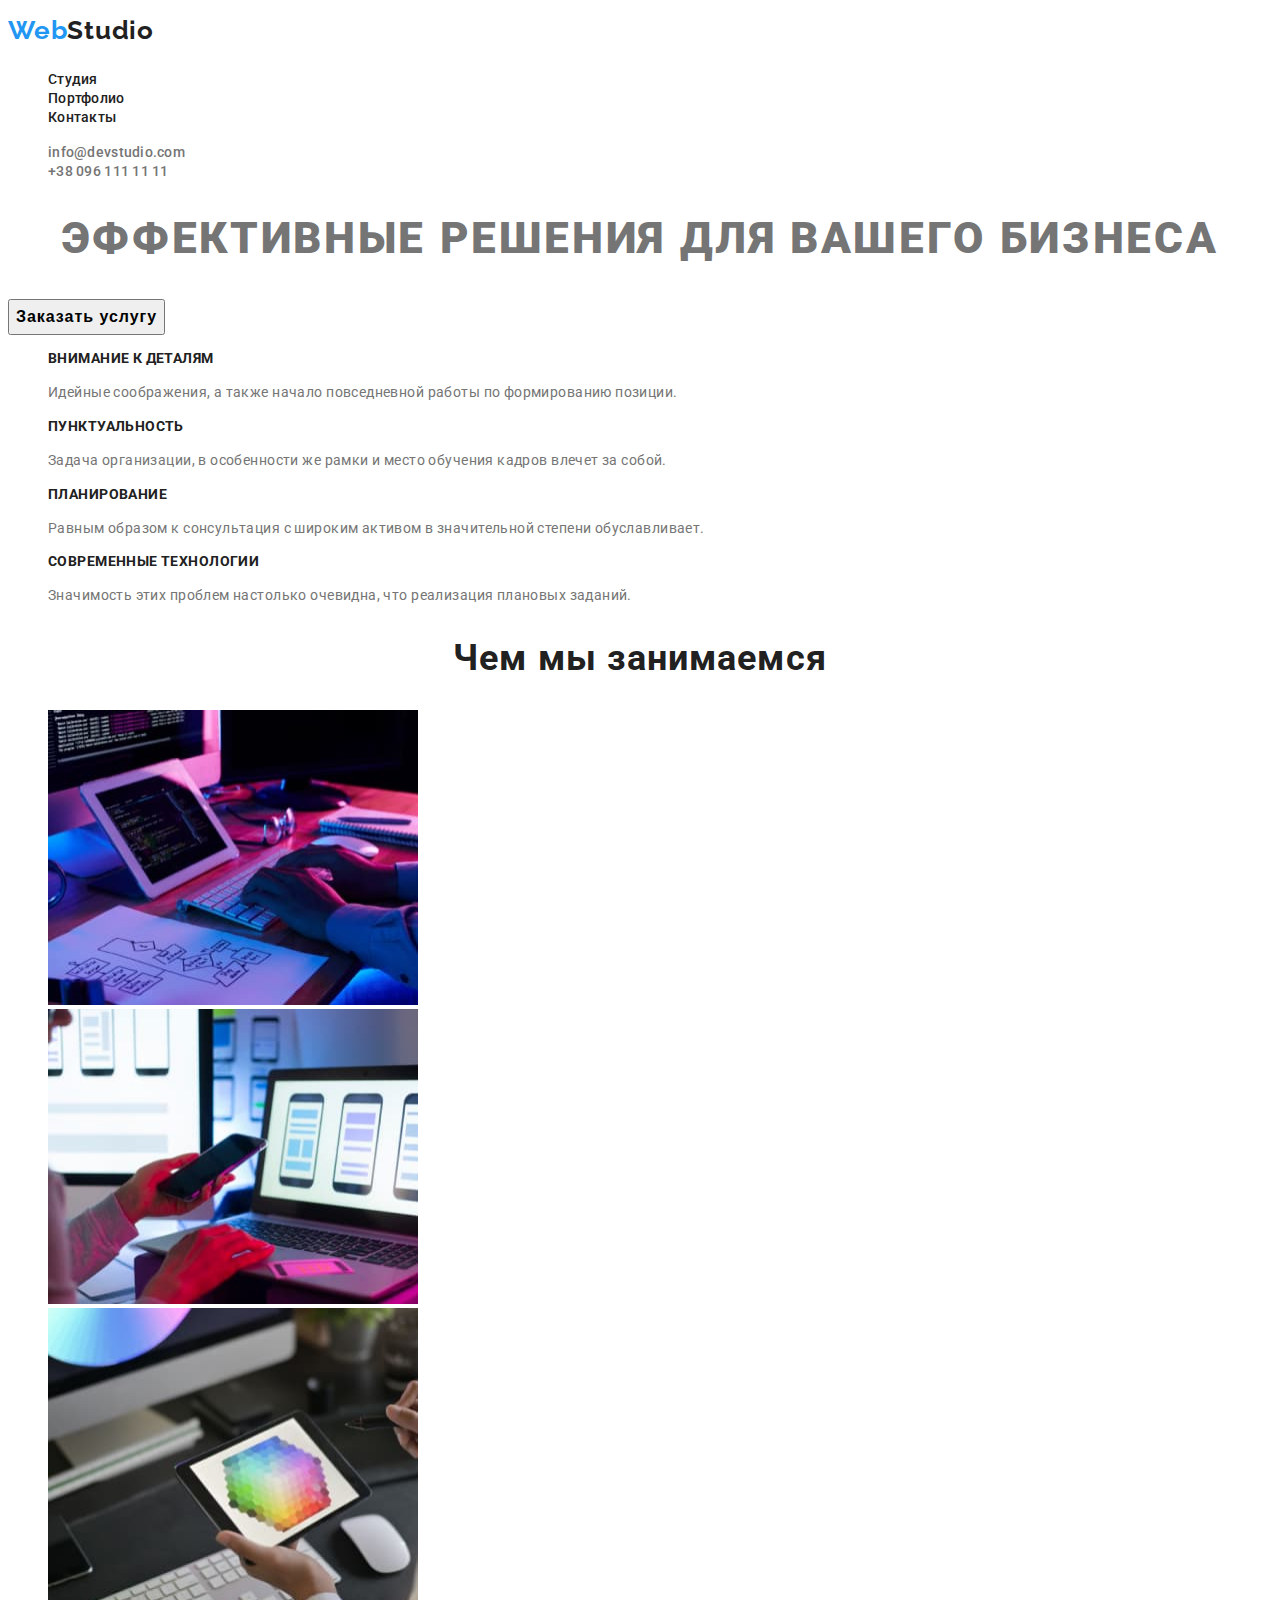
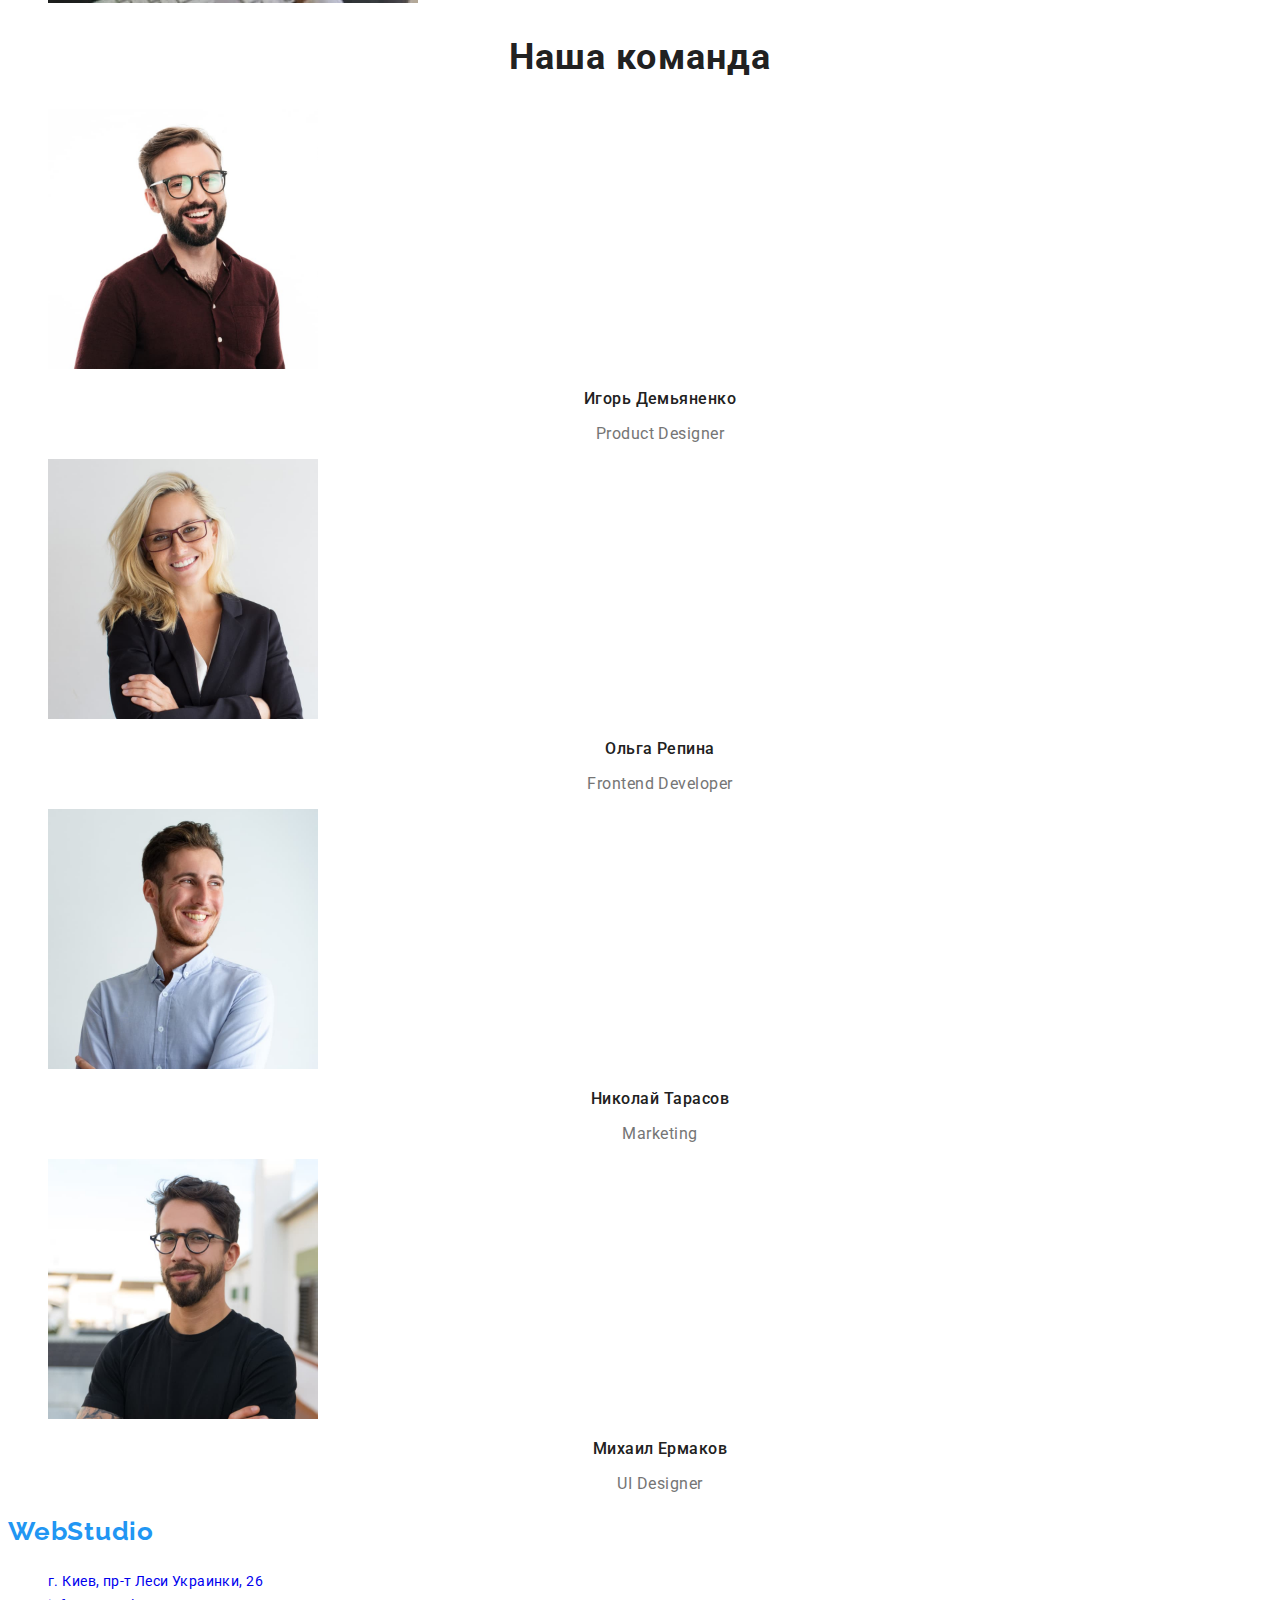
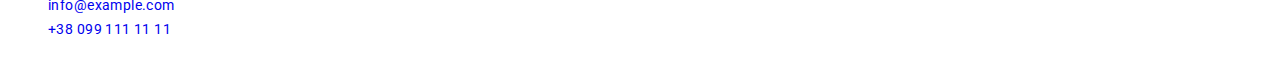
==== index.html @ f835c430 "fatality" ====
<!DOCTYPE html>
<html lang="ru">
  <head>
    <meta charset="UTF-8" />
    <meta http-equiv="X-UA-Compatible" content="IE=edge" />
    <meta name="viewport" content="width=device-width, initial-scale=1.0" />
    <link rel="preconnect" href="https://fonts.googleapis.com" />
    <link rel="preconnect" href="https://fonts.gstatic.com" crossorigin />
    <link
      href="https://fonts.googleapis.com/css2?family=Raleway:wght@700&family=Roboto:wght@400;500;700;900&display=swap"
      rel="stylesheet"
    />
    <link rel="stylesheet" href="./css/styles.css" />
    <title>Студия</title>
  </head>
  <body>
    <!-- Header -->
    <header>
      <!-- logo -->
      <nav>
        <a class="logo-style link" href="/">Web<span class="logo-studio link">Studio</span> </a>
        <!-- /Logo -->
        <ul class="menu-list list">
          <li class="menu-item"><a class="menu-link link" href="">Студия</a></li>
          <li class="menu-item"><a class="menu-link link" href="/portfolio.html">Портфолио</a></li>
          <li class="menu-item"><a class="menu-link link" href="">Контакты</a></li>
        </ul>
      </nav>
      <ul class="list">
        <li>
          <a class="contact link" href="mailto:info@devstudio.com">info@devstudio.com</a>
        </li>
        <li>
          <a class="contact link" href="tel:+380961111111">+38 096 111 11 11</a>
        </li>
      </ul>
    </header>
    <main>
      <!-- Description -->
      <section class="description">
        <h1 class="description-header">Эффективные решения для вашего бизнеса</h1>
        <button class="style-btm" type="button">Заказать услугу</button>
      </section>
      <section class="description-about">
        <h2 hidden>Описание</h2>
        <ul class="description-list list">
          <li class="description-item">
            <h3 class="description-hdr">Внимание к деталям</h3>
            <p class="description-text">
              Идейные соображения, а также начало повседневной работы по формированию позиции.
            </p>
          </li>
          <li class="description-item">
            <h3 class="description-hdr">Пунктуальность</h3>
            <p class="description-text">
              Задача организации, в особенности же рамки и место обучения кадров влечет за собой.
            </p>
          </li>
          <li class="description-item">
            <h3 class="description-hdr">Планирование</h3>
            <p class="description-text">
              Равным образом к cонсультация с широким активом в значительной степени обуславливает.
            </p>
          </li>
          <li class="description-item">
            <h3 class="description-hdr">Современные технологии</h3>
            <p class="description-text">
              Значимость этих проблем настолько очевидна, что реализация плановых заданий.
            </p>
          </li>
        </ul>
      </section>
      <!-- About -->
      <section class="about">
        <h2 class="titel">Чем мы занимаемся</h2>

        <ul class="about-list list">
          <li class="about-item">
            <img src="./images/work/photo1.jpg" alt="работа на планшете" width="370" height="295" />
          </li>
          <li class="about-item">
            <img src="./images/work/photo2.jpg" alt="работа на телефоне" width="370" height="295" />
          </li>
          <li class="about-item">
            <img src="./images/work/photo3.jpg" alt="работа с графикой" width="370" height="295" />
          </li>
        </ul>
      </section>
      <section class="team">
        <h2 class="titel">Наша команда</h2>
        <ul class="list">
          <li>
            <img src="./images/team/team1.jpg" alt="мужчина" width="270" height="260" />
            <h3 class="team-name">Игорь Демьяненко</h3>
            <p class="team-job" lang="en">Product Designer</p>
          </li>
          <li>
            <img src="./images/team/team2.jpg" alt="женщина" width="270" height="260" />
            <h3 class="team-name">Ольга Репина</h3>
            <p class="team-job" lang="en">Frontend Developer</p>
          </li>
          <li>
            <img src="./images/team/team3.jpg" alt="мужчина" width="270" height="260" />
            <h3 class="team-name">Николай Тарасов</h3>
            <p class="team-job" lang="en">Marketing</p>
          </li>
          <li>
            <img src="./images/team/team4.jpg" alt="мужчина" width="270" height="260" />
            <h3 class="team-name">Михаил Ермаков</h3>
            <p class="team-job" lang="en">UI Designer</p>
          </li>
        </ul>
      </section>
    </main>
    <!-- Footer -->
    <footer>
      <a class="logo-style-footer link" href="/"
        >Web<span class="logo-studio-footer link">Studio</span>
      </a>
      <address>
        <ul class="list">
          <li>
            <a
              class="contact-map link"
              href="https://goo.gl/maps/9qmAzHa2wMczzQS48"
              target="_blank"
              rel="noopener noreferrer"
            >
              г. Киев, пр-т Леси Украинки, 26
            </a>
          </li>
          <li>
            <a class="contact-footer link" href="mailto:info@example.com">info@example.com</a>
          </li>
          <li>
            <a class="contact-footer link" href="tel:+380991111111">+38 099 111 11 11</a>
          </li>
        </ul>
      </address>
    </footer>
  </body>
</html>
---- css/styles.css ----
/* font-family: 'Raleway', sans-serif;
font-family: 'Roboto', sans-serif; */

:root {
  --primary-font: 'Roboto', sans-serif;
  --secondary-font: 'Raleway', sans-serif;
  --primary-text: #757575;
  --secondary-text: #212121;
  --accent-color: #2196f3;
  --secondary-text-white: #ffffff;
}

body {
  font-family: var(--primary-font);
  color: var(--primary-text);
}

address {
  font-family: var(--primary-font);
  font-style: normal;
}

.logo-style,
.logo-studio,
.logo-style-footer,
.logo-studio-footer {
  font-family: var(--secondary-font);
}

.link {
  text-decoration: none;
}

.list {
  list-style: none;
}

/* Logo */ /* Logo */ /* Logo */ /* Logo */ /* Logo */
.logo-style {
  color: var(--accent-color);
}
.logo-studio {
  color: var(--secondary-text);
}

.logo-style-footer {
  color: var(--accent-color);
}
.logo-studio-footer {
  /* color: var(--secondary-text-white); */
}
.logo-style {
  font-weight: 700;
  font-size: 26px;
  line-height: 1.19cm;
  letter-spacing: 0.03em;
}
.logo-studio {
  font-weight: 700;
  font-size: 26px;
  line-height: 1.19cm;
  letter-spacing: 0.03em;
}

.logo-style-footer {
  font-weight: 700;
  font-size: 26px;
  line-height: 1.19cm;
  letter-spacing: 0.03em;
}
.logo-studio-footer {
  font-weight: 700;
  font-size: 26px;
  line-height: 1.19cm;
  letter-spacing: 0.03em;
}
/* /Logo */ /* /Logo */ /* /Logo */ /* /Logo */ /* /Logo */

/* header */ /* header */ /* header */ /* header */ /* header */
.menu-link:hover,
.menu-link:focus {
  color: var(--accent-color);
}

.contact:hover,
.contact:focus {
  color: var(--accent-color);
}

.contact-footer:hover,
.contact-footer:focus {
  color: var(--accent-color);
}

.contact-map:hover,
.contact-map:focus {
  color: var(--accent-color);
}

.menu-link {
  font-weight: 500;
  font-size: 14px;
  line-height: 1.14;
  letter-spacing: 0.02em;
  color: var(--secondary-text);
}

/* /header */ /* /header */ /* /header */ /* /header */ /* /header */

/* Description */ /* Description */ /* Description */ /* Description */

.description-header {
  font-weight: 900;
  font-size: 44px;
  line-height: 1.36;
  text-align: center;
  letter-spacing: 0.06em;
  text-transform: uppercase;
  /* color: var(--secondary-text-white); */
}

.style-btm {
  font-weight: 700;
  font-size: 16px;
  line-height: 1.88;
  display: flex;
  letter-spacing: 0.06em;
  align-items: center;
  text-align: center;
  cursor: pointer;
}

.style-btm:hover,
.style-btm:focus {
  background-color: var(--accent-color);
  color: var(--secondary-text-white);
}
.description-hdr {
  font-weight: 700;
  font-size: 14px;
  line-height: 1.14;
  letter-spacing: 0.03em;
  text-transform: uppercase;
  color: var(--secondary-text);
}

.description-text {
  font-weight: 400;
  font-size: 14px;
  line-height: 1.71;
  letter-spacing: 0.03em;
}

/* Description */ /* Description */ /* Description */ /* Description */

/* About */ /* About */ /* About */ /* About */ /* About */ /* About */
.titel {
  font-weight: 700;
  font-size: 36px;
  line-height: 1.166;
  text-align: center;
  letter-spacing: 0.03em;
  color: var(--secondary-text);
}

/* About */ /* About */ /* About */ /* About */ /* About */ /* About */

/* Team */ /* Team */ /* Team */ /* Team */ /* Team */ /* Team */ /* Team */

.team-name {
  font-weight: 500;
  font-size: 16px;
  line-height: 1.19;
  text-align: center;
  letter-spacing: 0.03em;
  color: var(--secondary-text);
}

.team-job {
  font-weight: 400;
  font-size: 16px;
  line-height: 1.19;
  text-align: center;
  letter-spacing: 0.03em;
}
/* Team */ /* Team */ /* Team */ /* Team */ /* Team */ /* Team */ /* Team */

/* contact */ /* contact */ /* contact */ /* contact */ /* contact */
.contact {
  font-weight: 500;
  font-size: 14px;
  line-height: 1.14;
  letter-spacing: 0.02em;
  color: var(--primary-text);
}

.contact-map {
  font-size: 14px;
  line-height: 1.71;
  letter-spacing: 0.03em;
  /* color: var(--secondary-text-white); */
}

.contact-footer {
  font-size: 14px;
  line-height: 1.71;
  letter-spacing: 0.03em;

  /* color: rgba(255, 255, 255, 0.6); */
}

/* contact */ /* contact */ /* contact */ /* contact */ /* contact */

/* PORTFOLIO */ /* PORTFOLIO */ /* PORTFOLIO */ /* PORTFOLIO */ /* PORTFOLIO */ /* PORTFOLIO */
.style-btm-filter:hover,
.style-btm-filter:focus {
  background-color: var(--accent-color);
  color: var(--secondary-text-white);
}

.style-btm-filter {
  font-weight: 500;
  font-size: 16px;
  line-height: 1.62;
  text-align: center;
  letter-spacing: 0.03em;
  color: var(--secondary-text);
}

.gallery-jpg {
  font-weight: 700;
  font-size: 18px;
  line-height: 2;
  letter-spacing: 0.06em;
  color: var(--secondary-text);
}

.general-description {
  font-size: 16px;
  line-height: 1.88;
  letter-spacing: 0.03em;
}
/* PORTFOLIO */ /* PORTFOLIO */ /* PORTFOLIO */ /* PORTFOLIO */ /* PORTFOLIO */ /* PORTFOLIO */
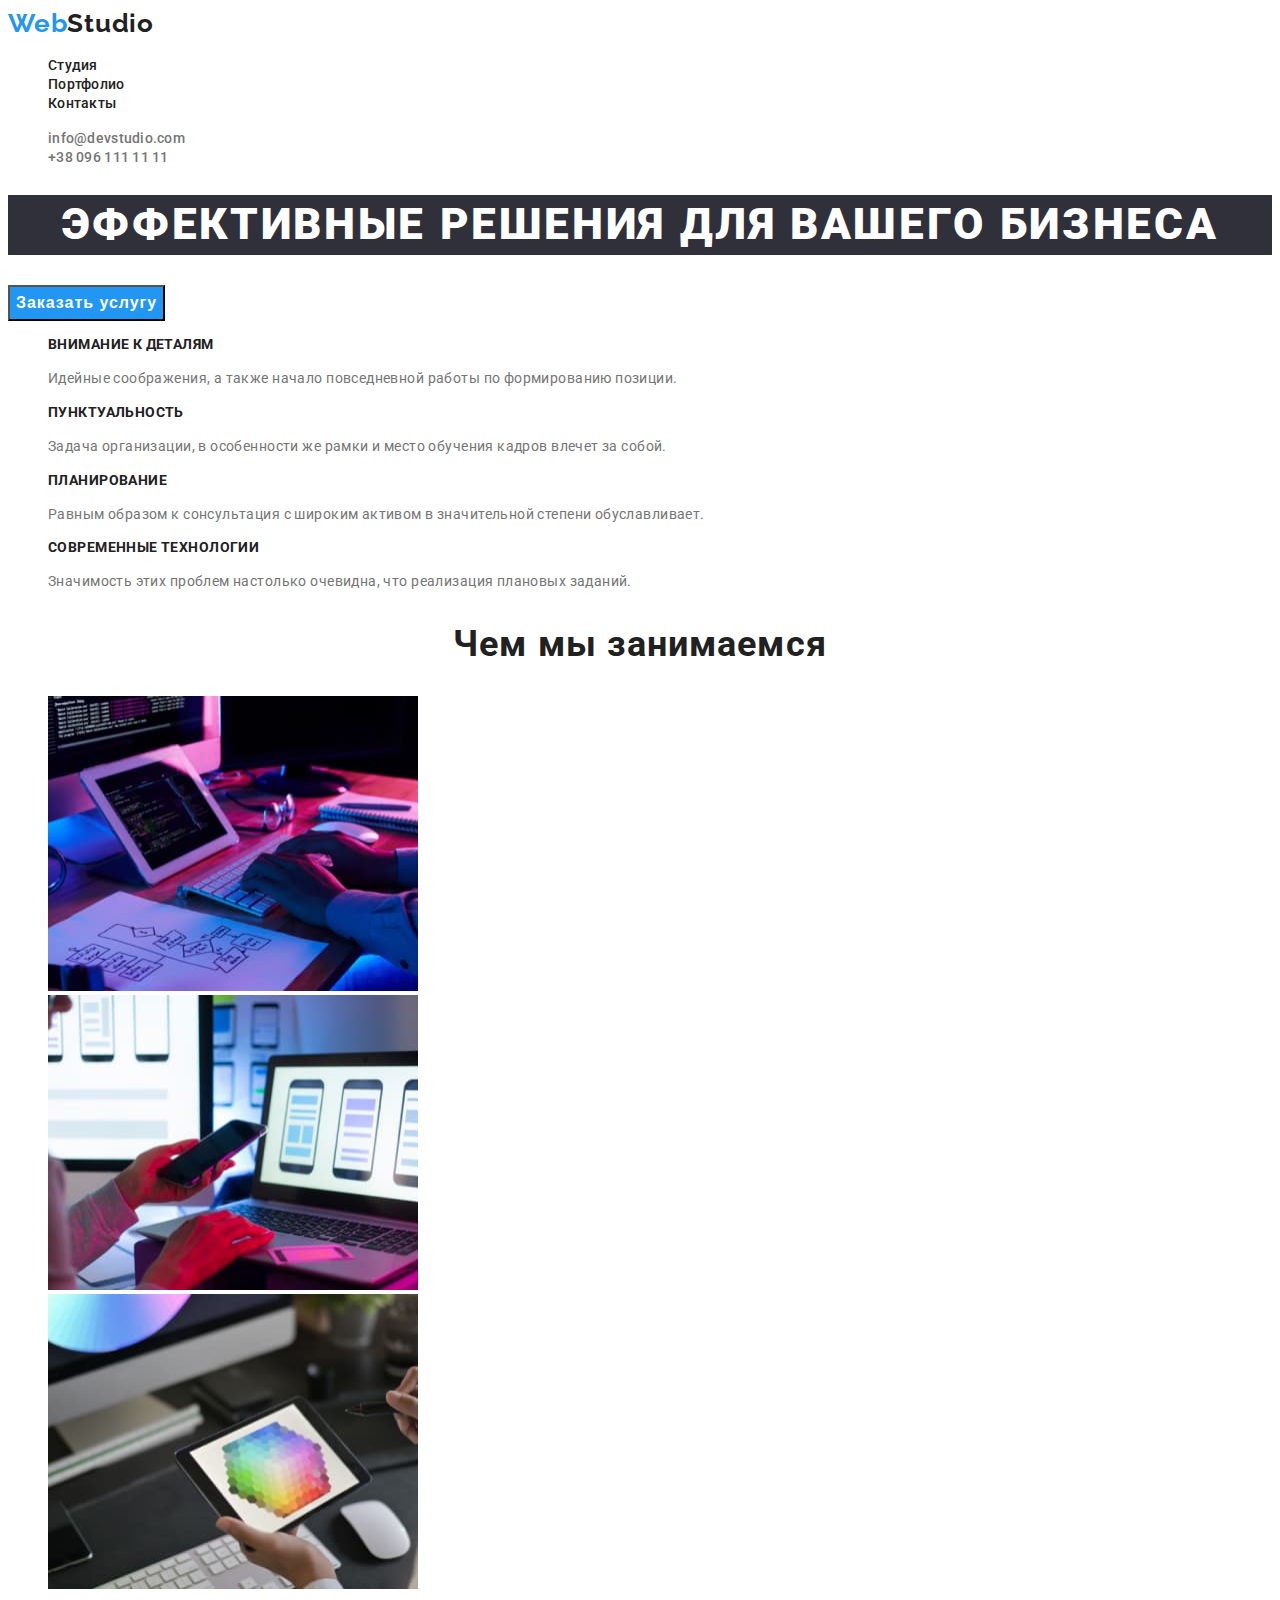
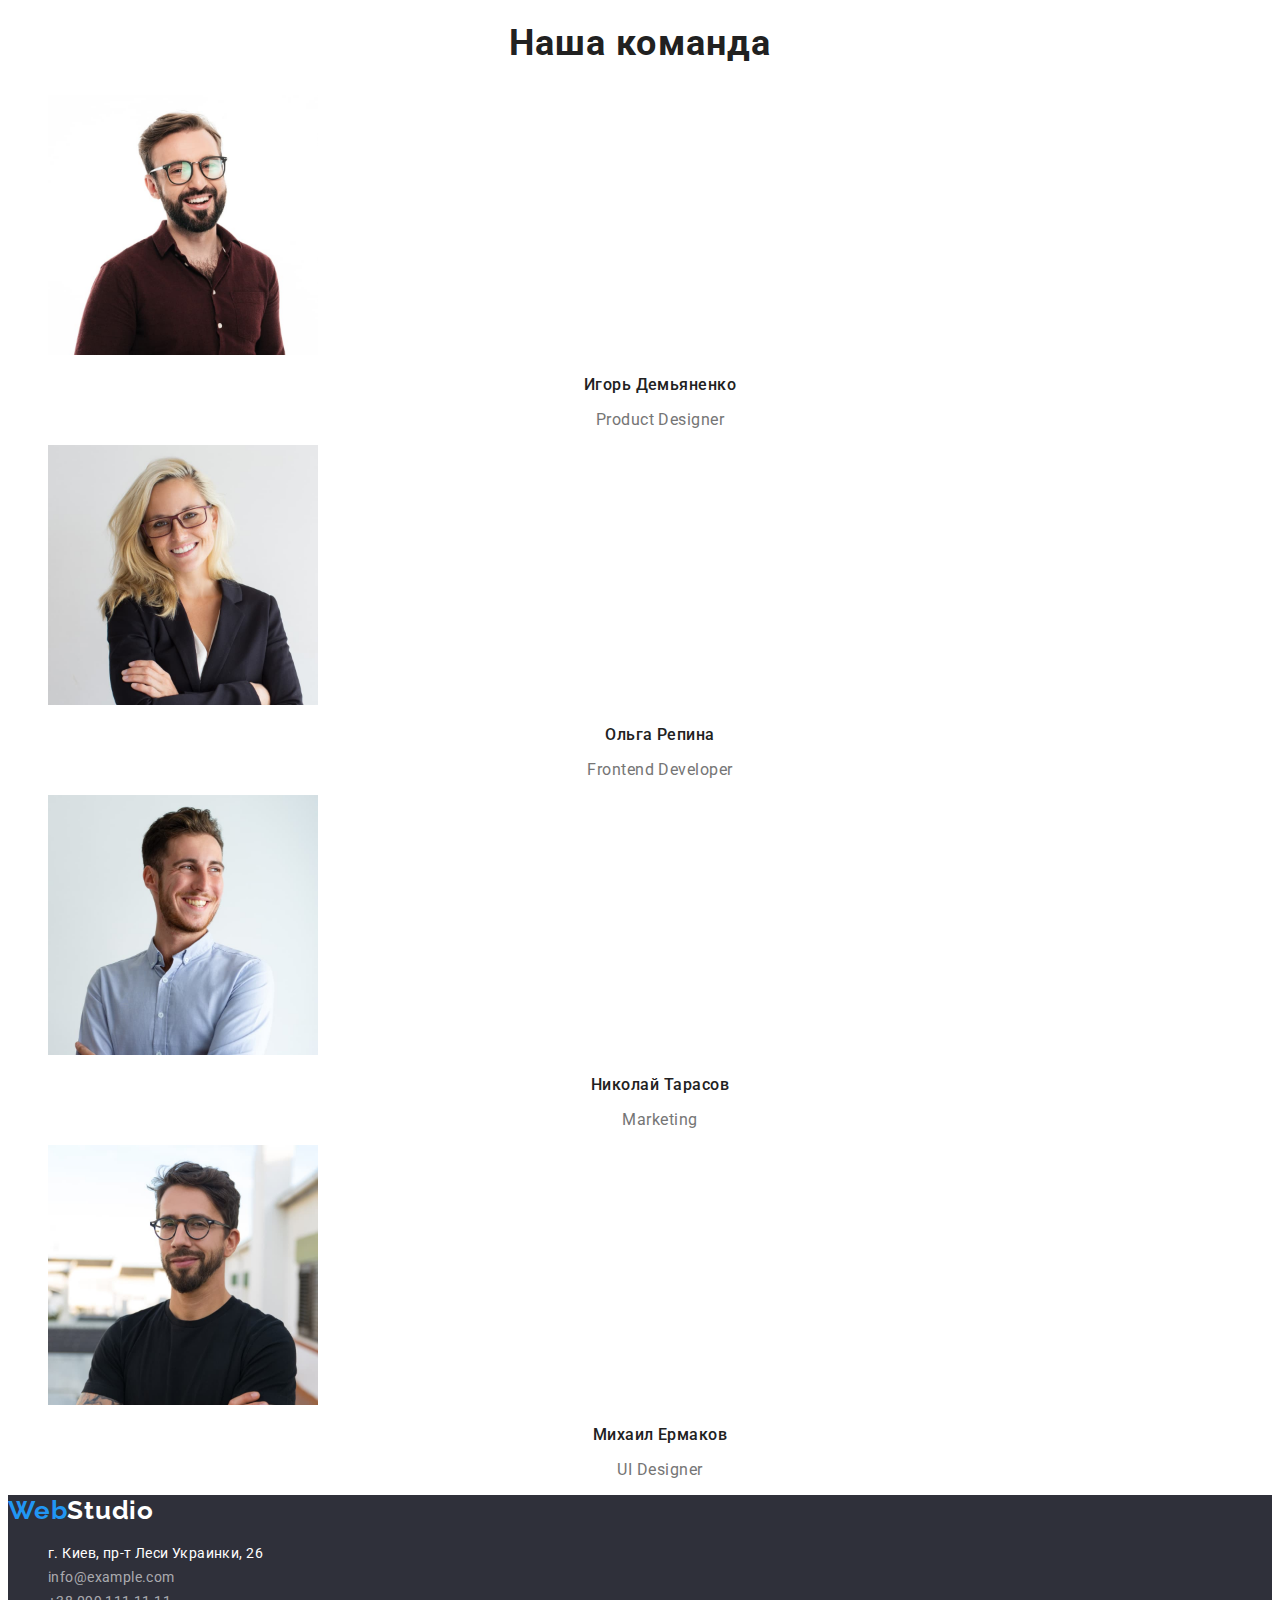
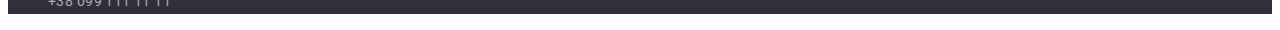
==== commit dd610723: "исправление" ====
--- a/index.html
+++ b/index.html
@@ -21,8 +21,8 @@
         <a class="logo-style link" href="/">Web<span class="logo-studio link">Studio</span> </a>
         <!-- /Logo -->
         <ul class="menu-list list">
-          <li class="menu-item"><a class="menu-link link" href="">Студия</a></li>
-          <li class="menu-item"><a class="menu-link link" href="/portfolio.html">Портфолио</a></li>
+          <li class="menu-item"><a class="menu-link link" href="./index.html">Студия</a></li>
+          <li class="menu-item"><a class="menu-link link" href="./portfolio.html">Портфолио</a></li>
           <li class="menu-item"><a class="menu-link link" href="">Контакты</a></li>
         </ul>
       </nav>
@@ -113,11 +113,11 @@
       </section>
     </main>
     <!-- Footer -->
-    <footer>
+    <footer class="footer">
       <a class="logo-style-footer link" href="/"
         >Web<span class="logo-studio-footer link">Studio</span>
       </a>
-      <address>
+      <address class="address">
         <ul class="list">
           <li>
             <a
--- a/css/styles.css
+++ b/css/styles.css
@@ -8,6 +8,7 @@
   --secondary-text: #212121;
   --accent-color: #2196f3;
   --secondary-text-white: #ffffff;
+  --hover-color-btm: #188ce8;
 }
 
 body {
@@ -15,9 +16,12 @@
   color: var(--primary-text);
 }
 
-address {
-  font-family: var(--primary-font);
+.address {
   font-style: normal;
+}
+
+.footer {
+  background-color: #2f303a;
 }
 
 .logo-style,
@@ -47,31 +51,31 @@
   color: var(--accent-color);
 }
 .logo-studio-footer {
-  /* color: var(--secondary-text-white); */
+  color: var(--secondary-text-white);
 }
 .logo-style {
   font-weight: 700;
   font-size: 26px;
-  line-height: 1.19cm;
+  line-height: 1.19;
   letter-spacing: 0.03em;
 }
 .logo-studio {
   font-weight: 700;
   font-size: 26px;
-  line-height: 1.19cm;
+  line-height: 1.19;
   letter-spacing: 0.03em;
 }
 
 .logo-style-footer {
   font-weight: 700;
   font-size: 26px;
-  line-height: 1.19cm;
+  line-height: 1.19;
   letter-spacing: 0.03em;
 }
 .logo-studio-footer {
   font-weight: 700;
   font-size: 26px;
-  line-height: 1.19cm;
+  line-height: 1.19;
   letter-spacing: 0.03em;
 }
 /* /Logo */ /* /Logo */ /* /Logo */ /* /Logo */ /* /Logo */
@@ -116,7 +120,8 @@
   text-align: center;
   letter-spacing: 0.06em;
   text-transform: uppercase;
-  /* color: var(--secondary-text-white); */
+  background-color: #2f303a;
+  color: var(--secondary-text-white);
 }
 
 .style-btm {
@@ -128,11 +133,13 @@
   align-items: center;
   text-align: center;
   cursor: pointer;
+  background-color: var(--accent-color);
+  color: var(--secondary-text-white);
 }
 
 .style-btm:hover,
 .style-btm:focus {
-  background-color: var(--accent-color);
+  background-color: var(--hover-color-btm);
   color: var(--secondary-text-white);
 }
 .description-hdr {
@@ -145,7 +152,6 @@
 }
 
 .description-text {
-  font-weight: 400;
   font-size: 14px;
   line-height: 1.71;
   letter-spacing: 0.03em;
@@ -177,7 +183,6 @@
 }
 
 .team-job {
-  font-weight: 400;
   font-size: 16px;
   line-height: 1.19;
   text-align: center;
@@ -198,7 +203,7 @@
   font-size: 14px;
   line-height: 1.71;
   letter-spacing: 0.03em;
-  /* color: var(--secondary-text-white); */
+  color: var(--secondary-text-white);
 }
 
 .contact-footer {
@@ -206,7 +211,7 @@
   line-height: 1.71;
   letter-spacing: 0.03em;
 
-  /* color: rgba(255, 255, 255, 0.6); */
+  color: rgba(255, 255, 255, 0.6);
 }
 
 /* contact */ /* contact */ /* contact */ /* contact */ /* contact */
@@ -224,6 +229,7 @@
   line-height: 1.62;
   text-align: center;
   letter-spacing: 0.03em;
+  cursor: pointer;
   color: var(--secondary-text);
 }
 
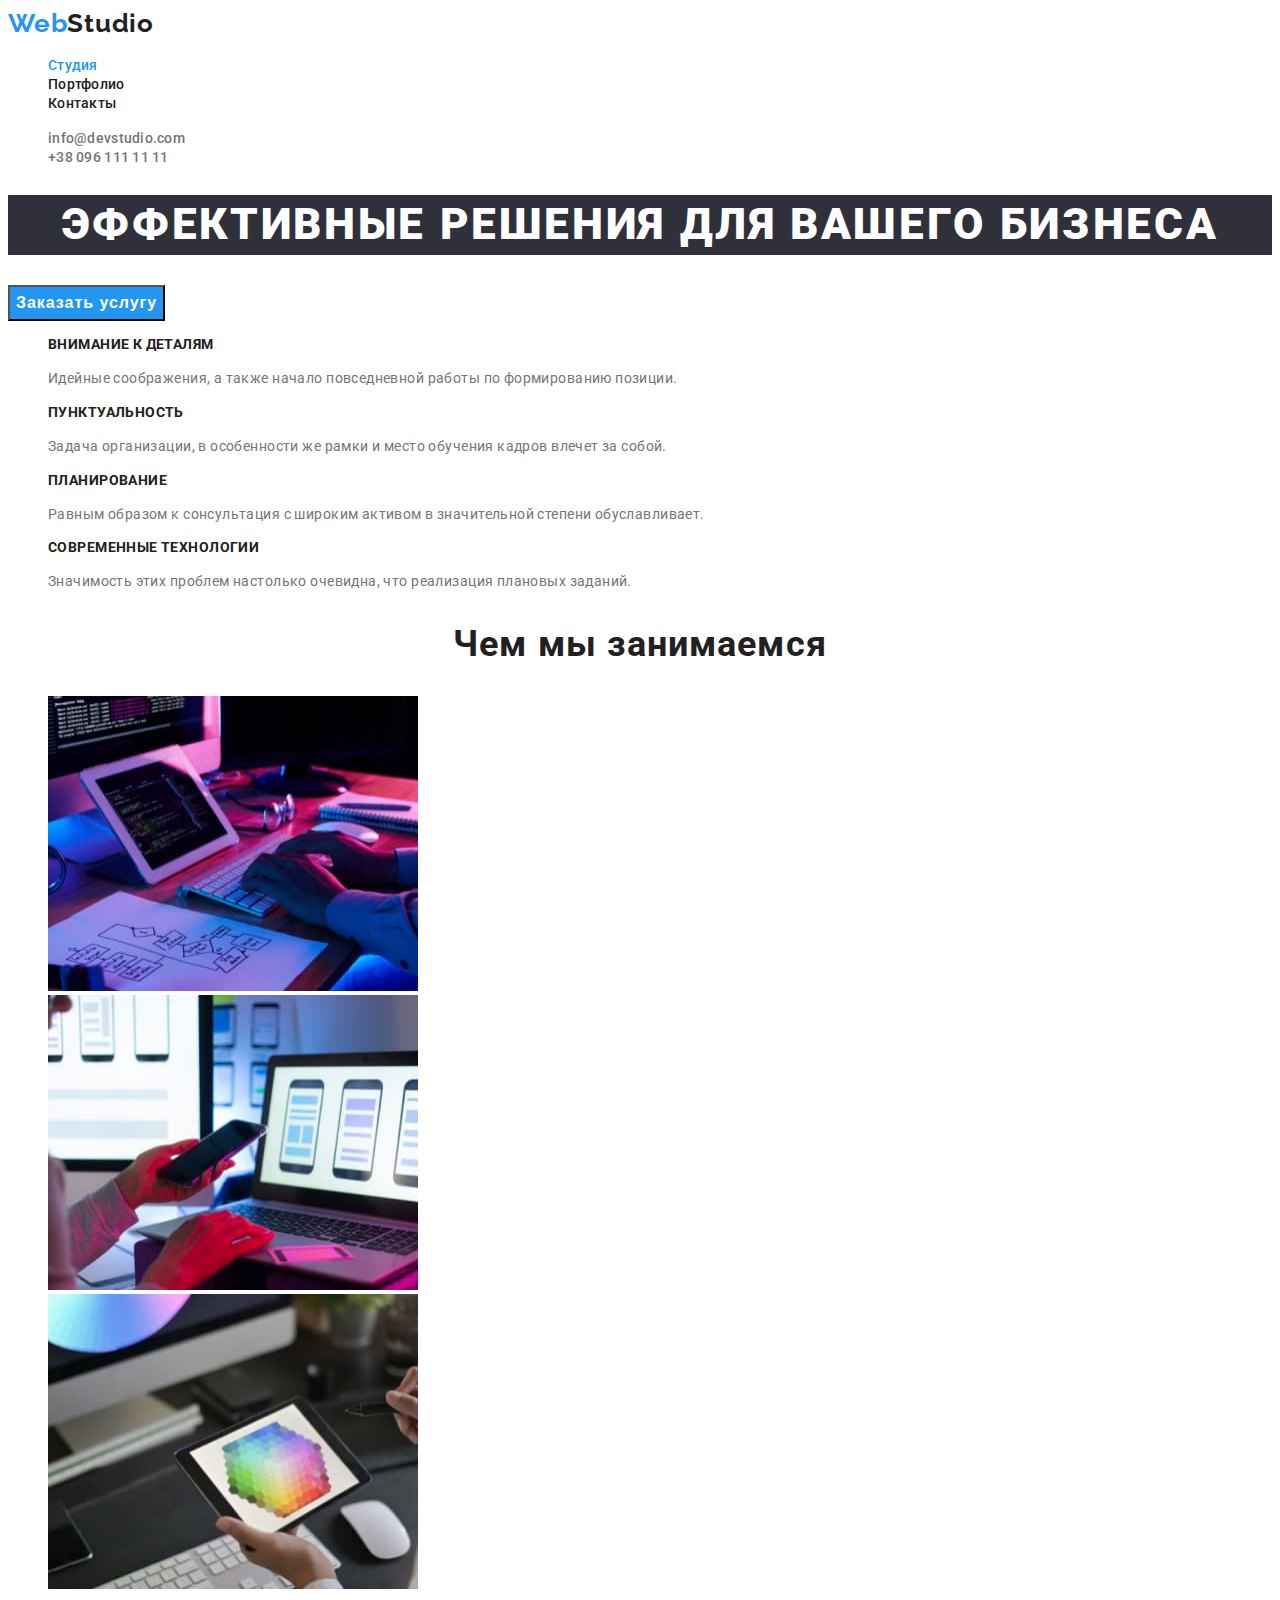
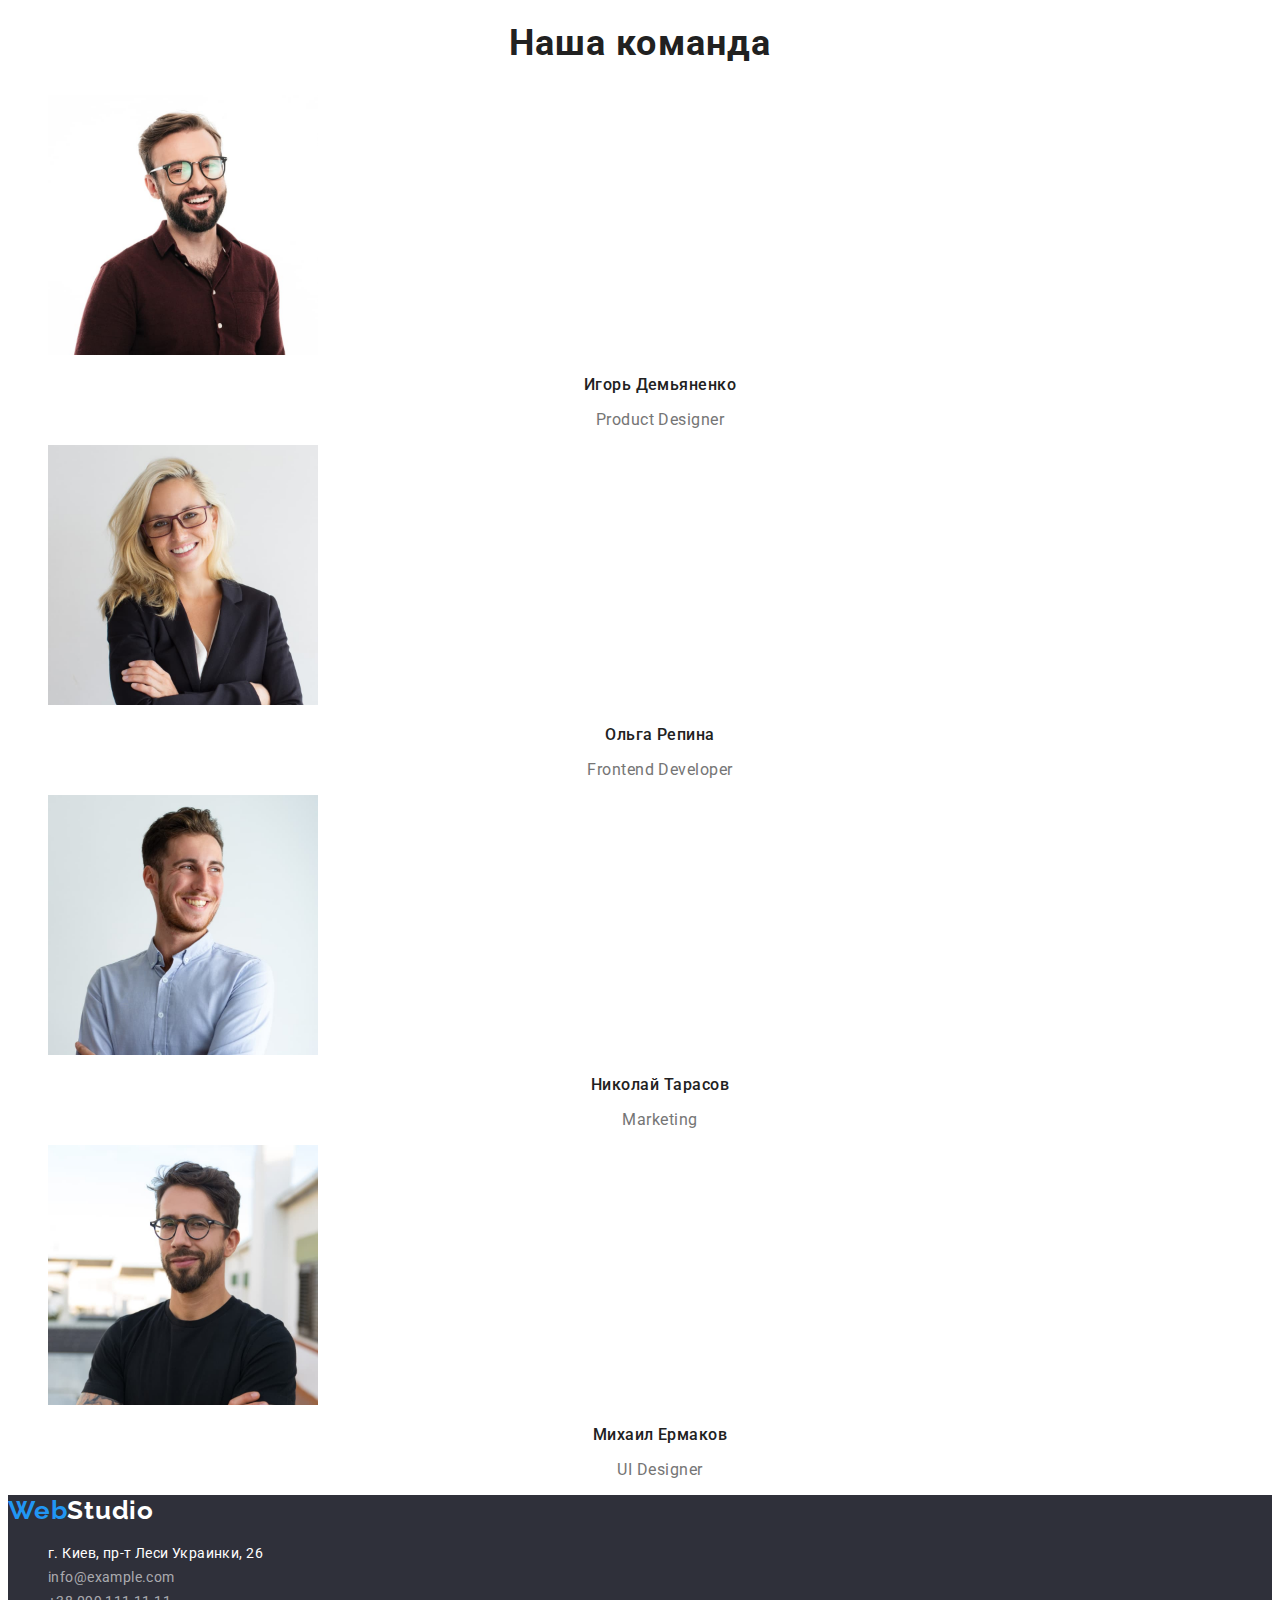
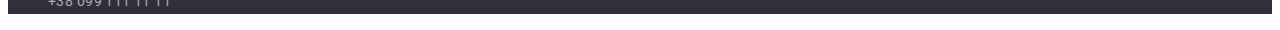
==== commit 6688fc44: "current" ====
--- a/index.html
+++ b/index.html
@@ -21,8 +21,12 @@
         <a class="logo-style link" href="/">Web<span class="logo-studio link">Studio</span> </a>
         <!-- /Logo -->
         <ul class="menu-list list">
-          <li class="menu-item"><a class="menu-link link" href="./index.html">Студия</a></li>
-          <li class="menu-item"><a class="menu-link link" href="./portfolio.html">Портфолио</a></li>
+          <li class="menu-item">
+            <a class="menu-link link current" href="./index.html">Студия</a>
+          </li>
+          <li class="menu-item">
+            <a class="menu-link link" href="./portfolio.html">Портфолио</a>
+          </li>
           <li class="menu-item"><a class="menu-link link" href="">Контакты</a></li>
         </ul>
       </nav>
--- a/css/styles.css
+++ b/css/styles.css
@@ -109,6 +109,10 @@
   color: var(--secondary-text);
 }
 
+.current {
+  color: var(--accent-color);
+}
+
 /* /header */ /* /header */ /* /header */ /* /header */ /* /header */
 
 /* Description */ /* Description */ /* Description */ /* Description */
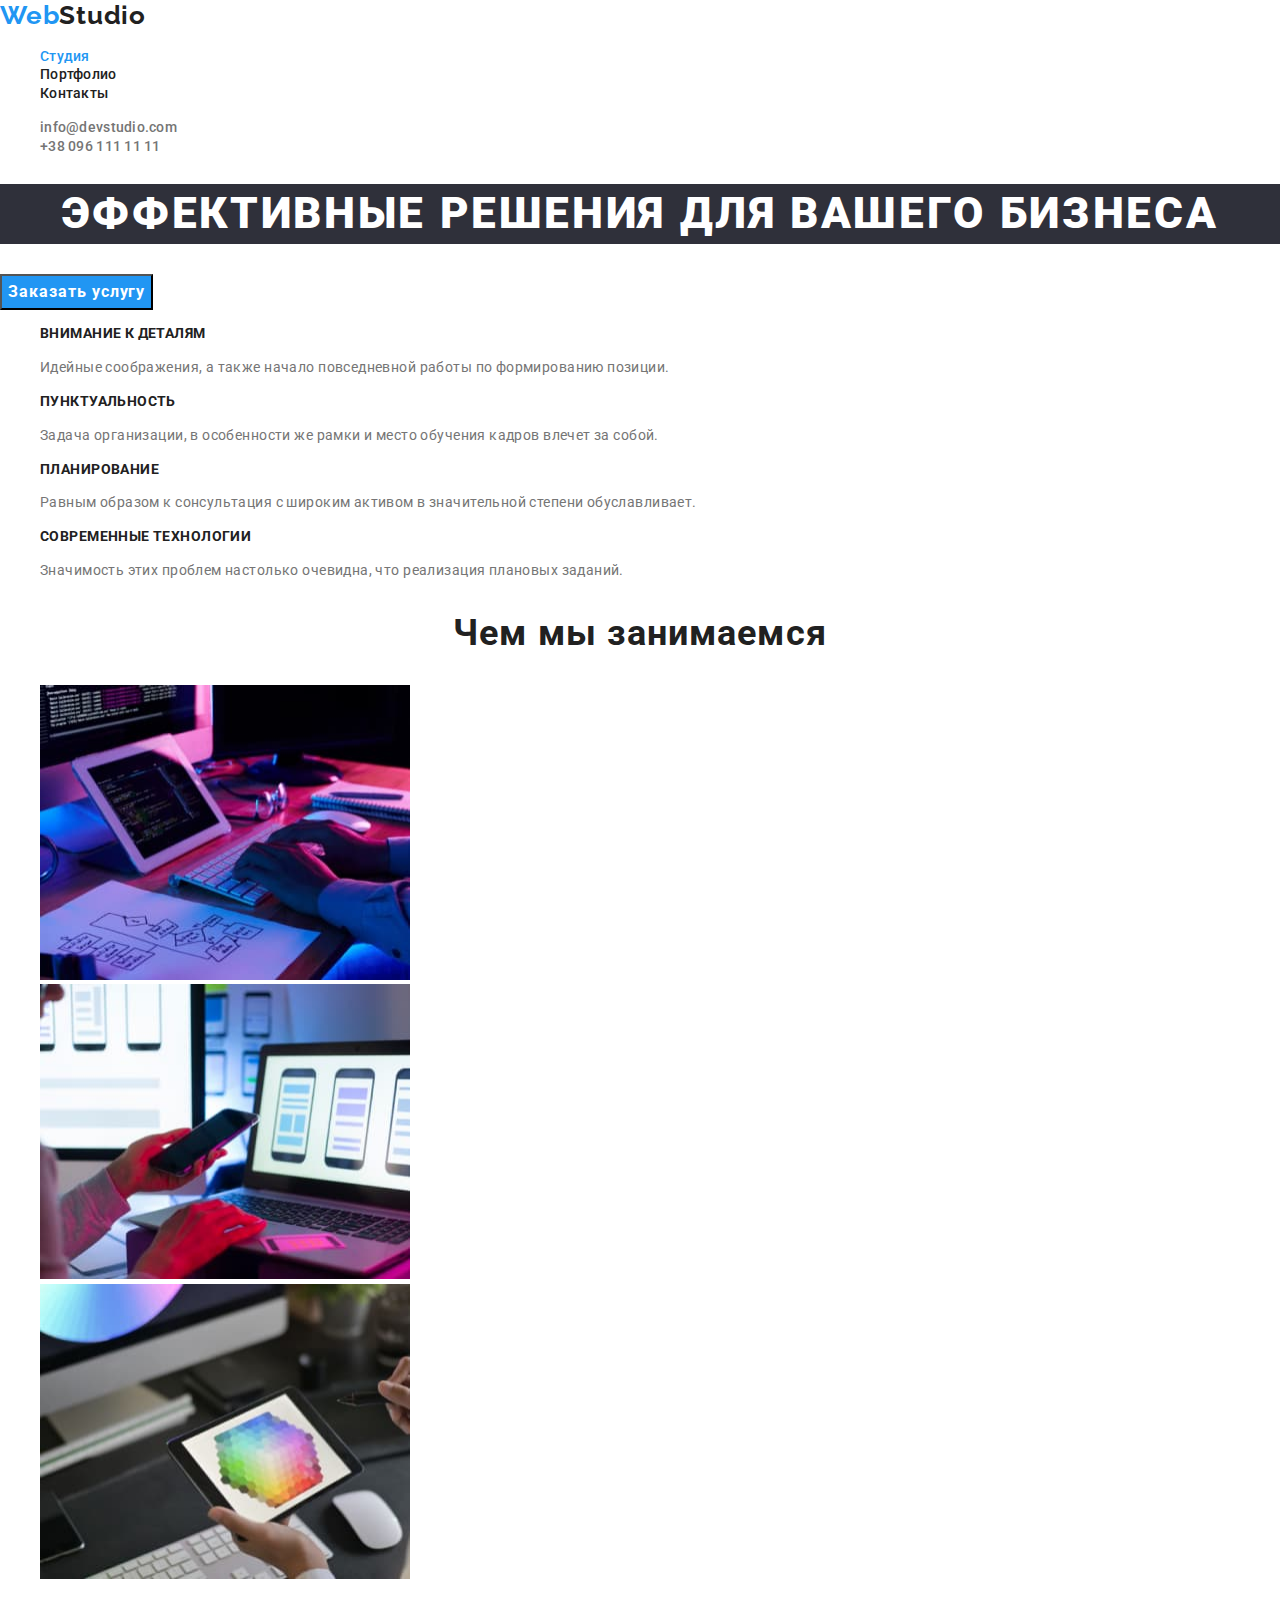
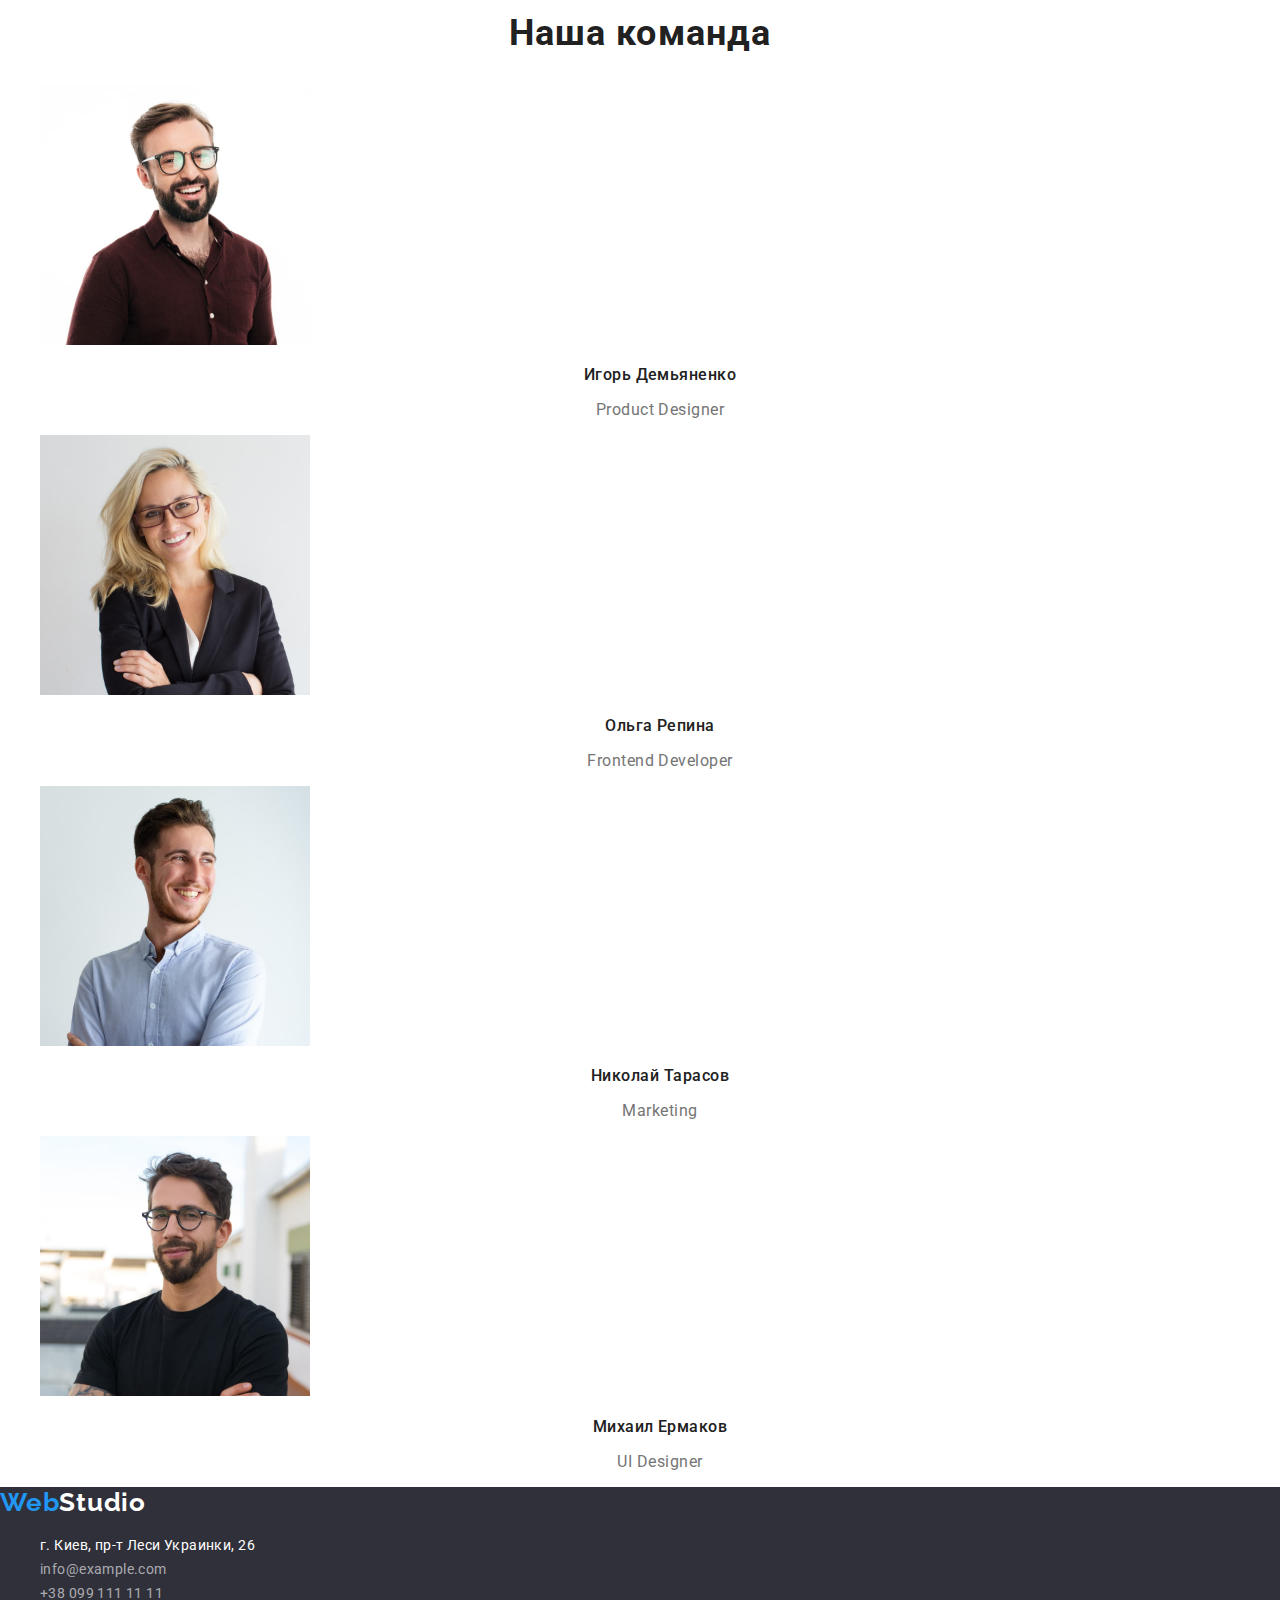
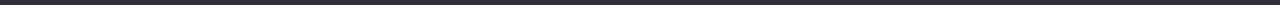
==== commit 587cb060: "norm" ====
--- a/index.html
+++ b/index.html
@@ -10,6 +10,7 @@
       href="https://fonts.googleapis.com/css2?family=Raleway:wght@700&family=Roboto:wght@400;500;700;900&display=swap"
       rel="stylesheet"
     />
+    <link rel="stylesheet" href="https://cdn.jsdelivr.net/npm/modern-normalize@1.1.0/modern-normalize.css">
     <link rel="stylesheet" href="./css/styles.css" />
     <title>Студия</title>
   </head>
